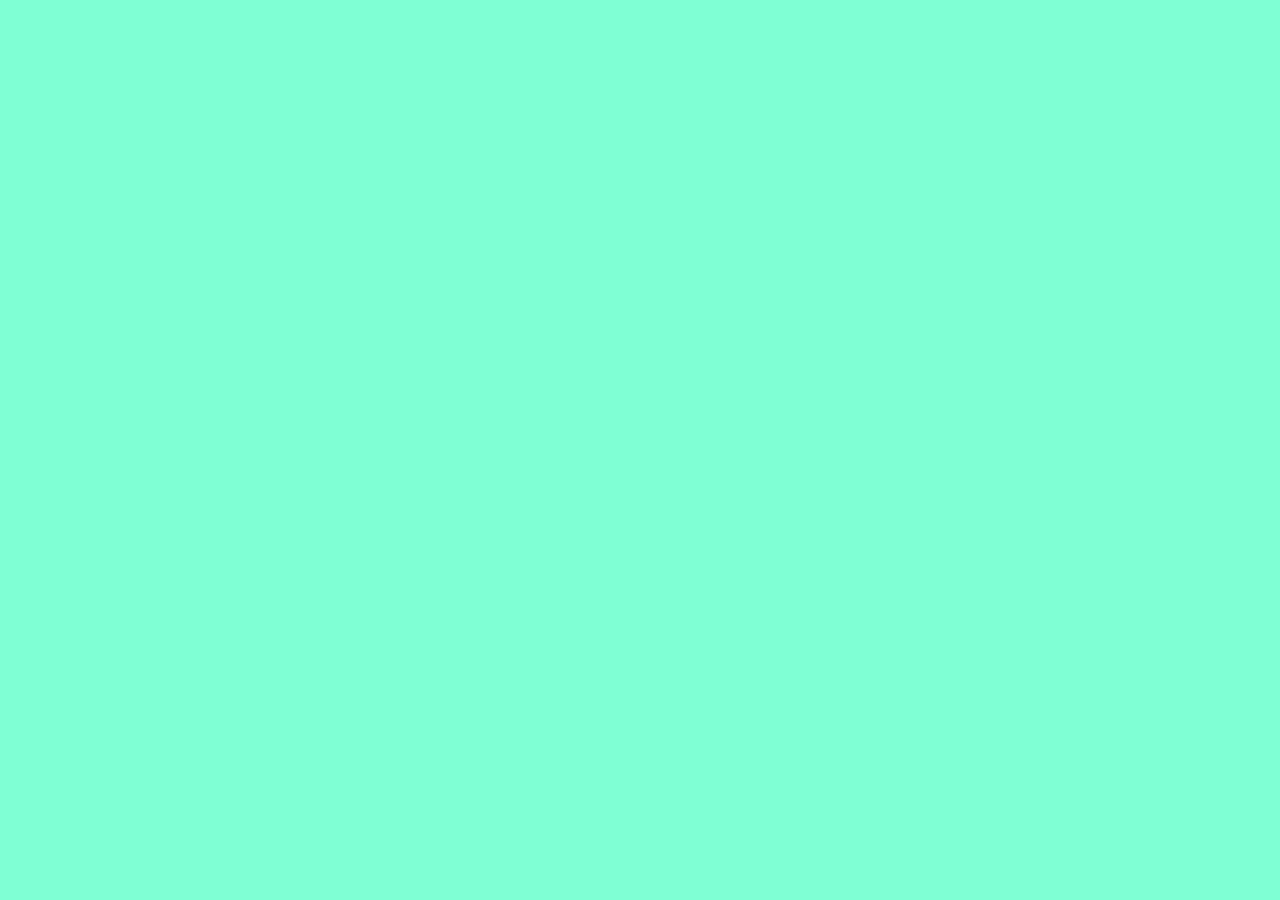
==== index.html @ 7f4f4920 "Base Estrutura base do projeto do site com jaca scrpit." ====
<!DOCTYPE html>
<html lang="en">
<head>
    <meta charset="UTF-8">
    <meta name="viewport" content="width=device-width, initial-scale=1.0">
    <title>Document</title>
    <link rel="stylesheet" href="style.css">
</head>
<body>
    
    <script src="./script.js"></script>
</body>
</html>
---- style.css ----
*{
    margin: 0;
    padding: 0;
    font-family: Verdana, Geneva, Tahoma, sans-serif;
}
body{
    background-color: aquamarine;
}
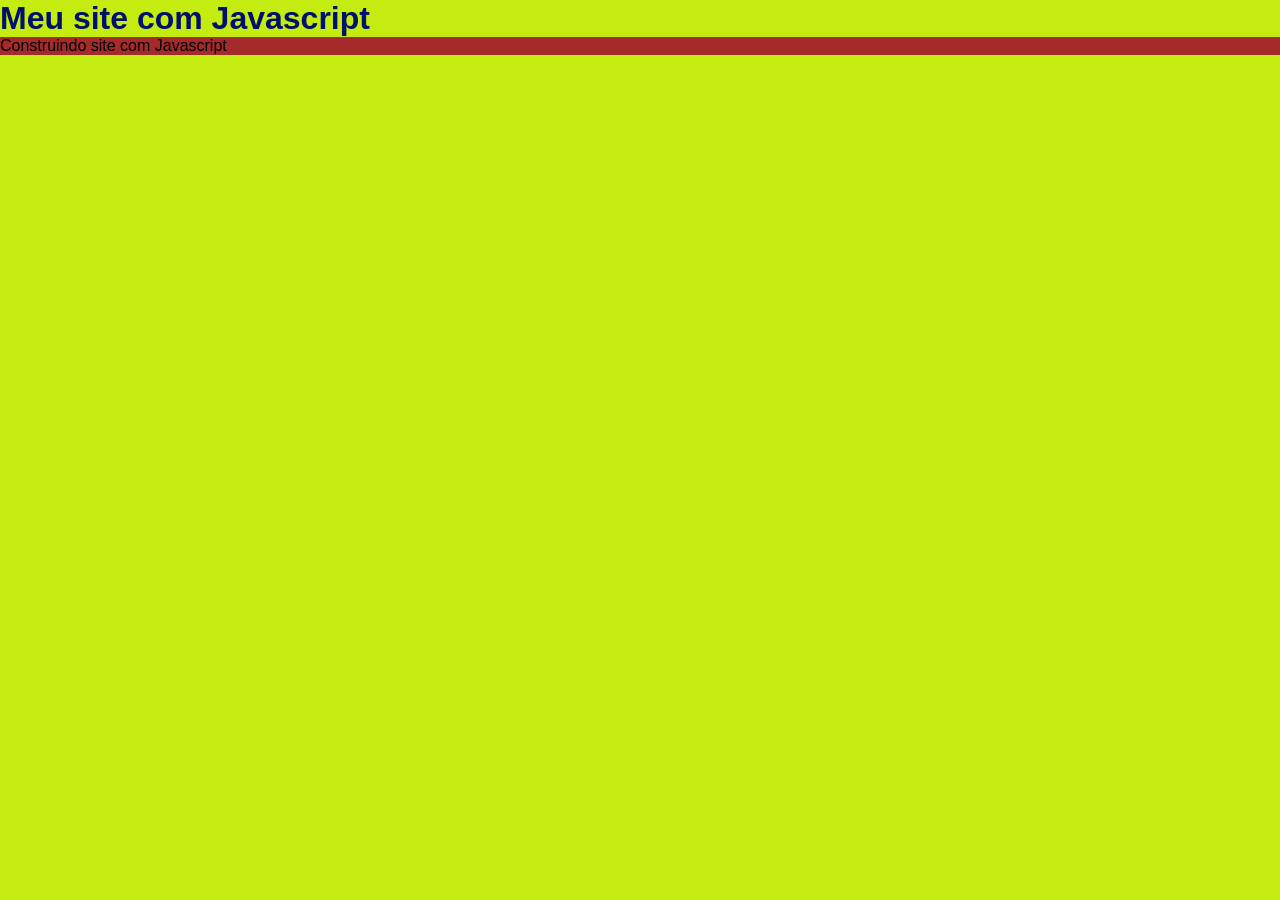
==== commit a885de01: "Header construção do header do melhor site do mundo." ====
--- a/index.html
+++ b/index.html
@@ -7,7 +7,11 @@
     <link rel="stylesheet" href="style.css">
 </head>
 <body>
-    
+     <header>
+        <h1>Meu site com Javascript</h1>
+        <p> Construindo site com Javascript</p>
+     </header>
+     
     <script src="./script.js"></script>
 </body>
 </html>
--- a/style.css
+++ b/style.css
@@ -4,5 +4,11 @@
     font-family: Verdana, Geneva, Tahoma, sans-serif;
 }
 body{
-    background-color: aquamarine;
+    background-color: rgb(196, 236, 16);
+}
+header h1{
+    color: rgb(0, 16, 108);
+}
+p{
+    background-color: brown;
 }
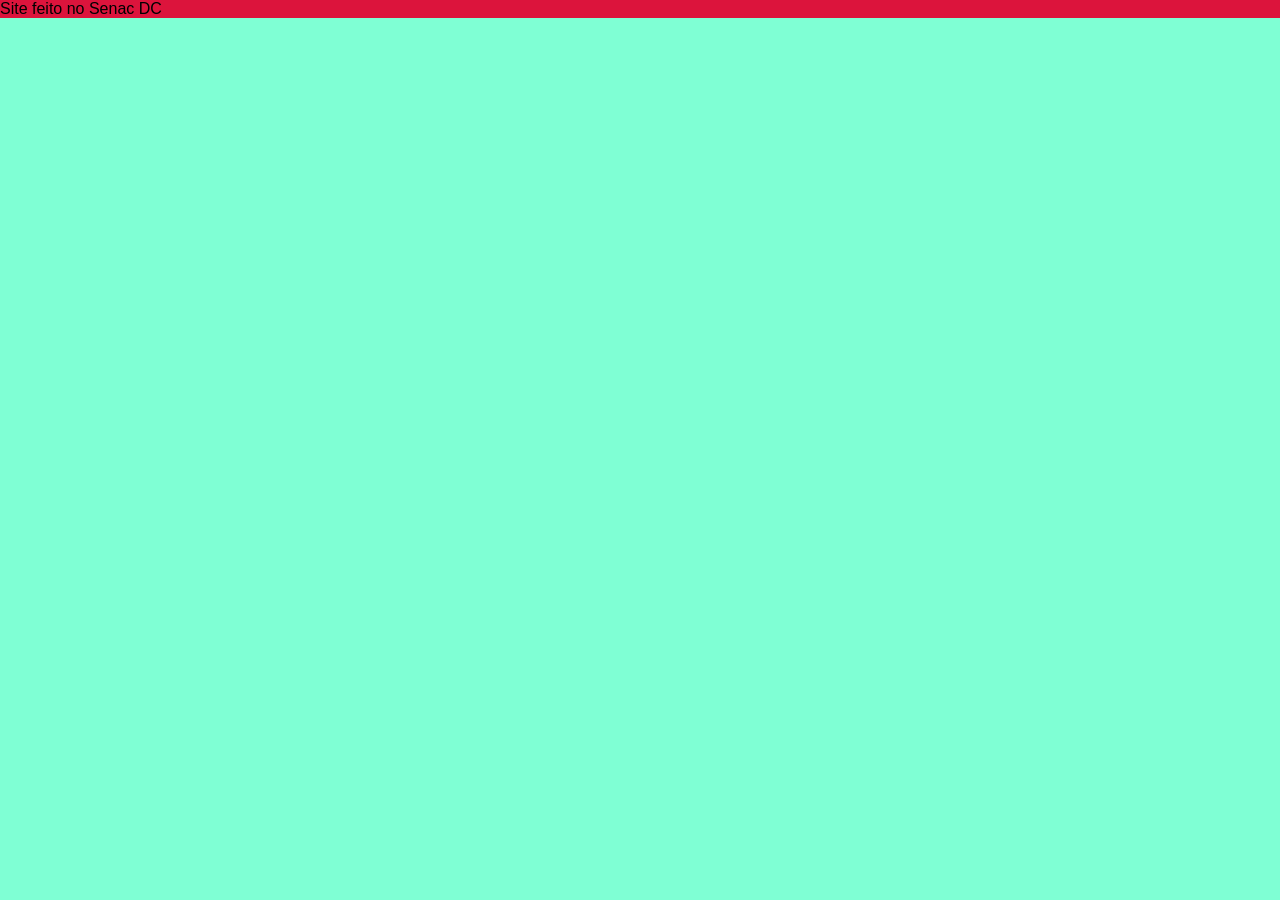
==== commit 42ed0c4d: "footer Footer criado para o site" ====
--- a/index.html
+++ b/index.html
@@ -7,11 +7,14 @@
     <link rel="stylesheet" href="style.css">
 </head>
 <body>
-     <header>
-        <h1>Meu site com Javascript</h1>
-        <p> Construindo site com Javascript</p>
-     </header>
-     
+    
+    
+    
+    
+    
+    <footer>
+        <p> Site feito no Senac DC</p>
+    </footer>
     <script src="./script.js"></script>
 </body>
 </html>
--- a/style.css
+++ b/style.css
@@ -3,12 +3,12 @@
     padding: 0;
     font-family: Verdana, Geneva, Tahoma, sans-serif;
 }
+footer{
+    background-color: crimson;
+}
+footer p{
+    font-size: medium;
+}
 body{
-    background-color: rgb(196, 236, 16);
-}
-header h1{
-    color: rgb(0, 16, 108);
-}
-p{
-    background-color: brown;
+    background-color: aquamarine;
 }
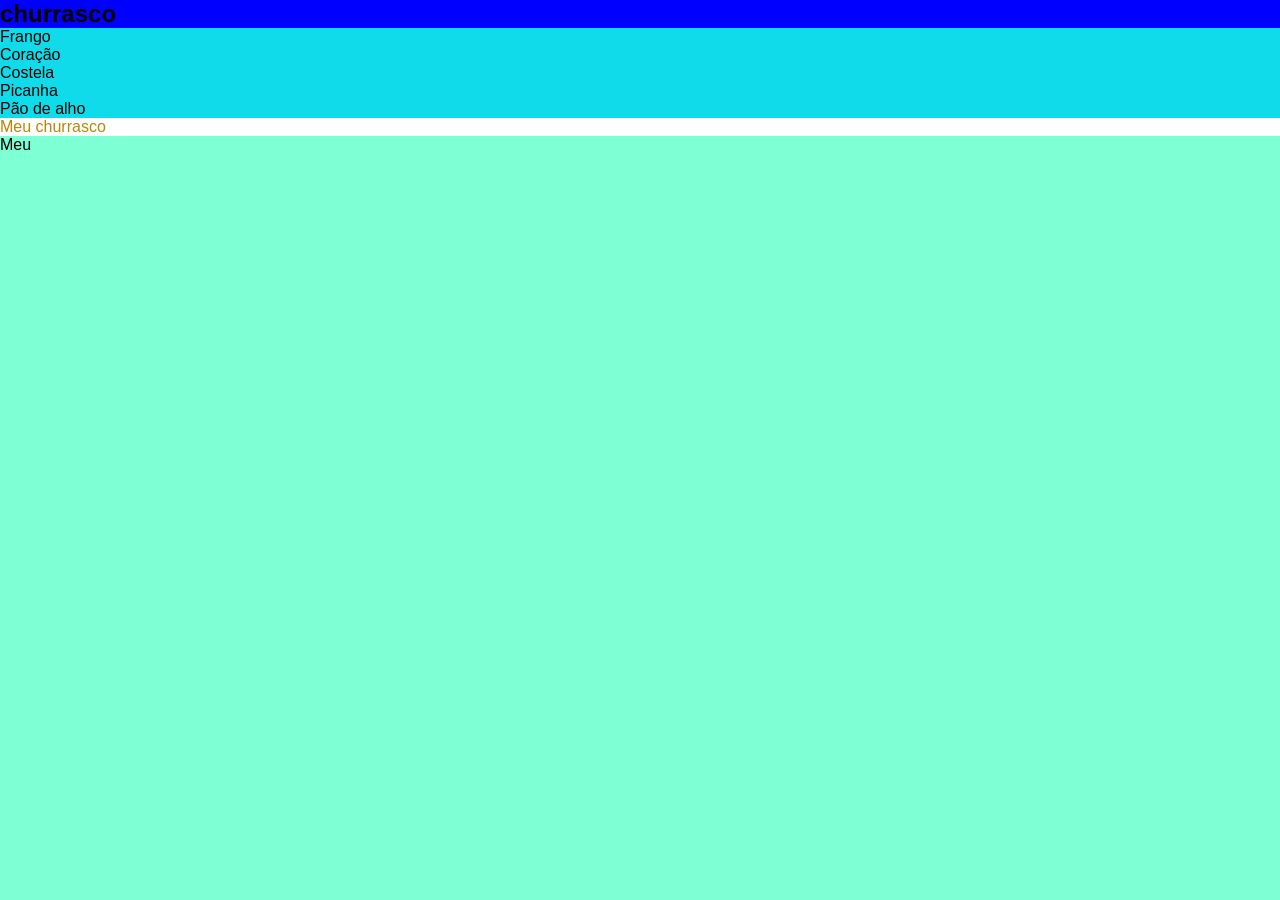
==== commit f1fb9eae: "Principal churrasco" ====
--- a/index.html
+++ b/index.html
@@ -7,13 +7,22 @@
     <link rel="stylesheet" href="style.css">
 </head>
 <body>
-    
-    
-    
-    
-    
+    <main>
+        <article>
+            <h1>churrasco</h1>
+        </article>
+        <aside>
+            <ul>
+                <li>Frango</li>
+                <li>Coração</li>
+                <li>Costela</li>
+                <li>Picanha</li>
+                <li>Pão de alho</li>
+            </ul>
+        </aside>
+    </main>
     <footer>
-        <p> Site feito no Senac DC</p>
+        <p>Meu churrasco</p>Meu 
     </footer>
     <script src="./script.js"></script>
 </body>
--- a/style.css
+++ b/style.css
@@ -3,12 +3,16 @@
     padding: 0;
     font-family: Verdana, Geneva, Tahoma, sans-serif;
 }
-footer{
-    background-color: crimson;
-}
-footer p{
-    font-size: medium;
+main aside{
+    background-color: rgb(15, 219, 234);
 }
 body{
     background-color: aquamarine;
+}
+main article{
+    background-color: blue;
+}
+p{
+    color: darkgoldenrod;
+    background-color: white;
 }
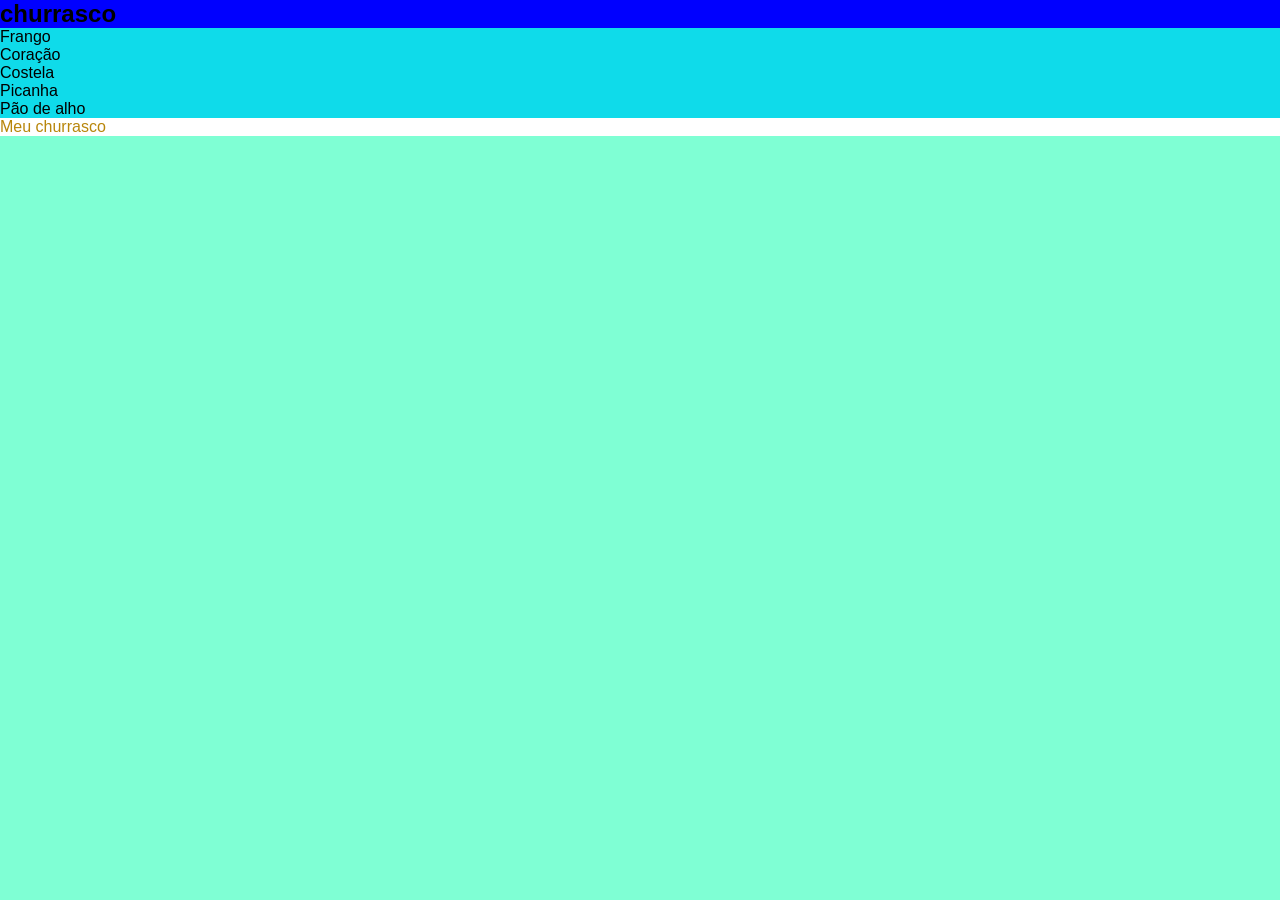
==== commit 4881adc5: "Principal JS adicionado" ====
--- a/index.html
+++ b/index.html
@@ -22,7 +22,7 @@
         </aside>
     </main>
     <footer>
-        <p>Meu churrasco</p>Meu 
+        <p>Meu churrasco</p> 
     </footer>
     <script src="./script.js"></script>
 </body>
